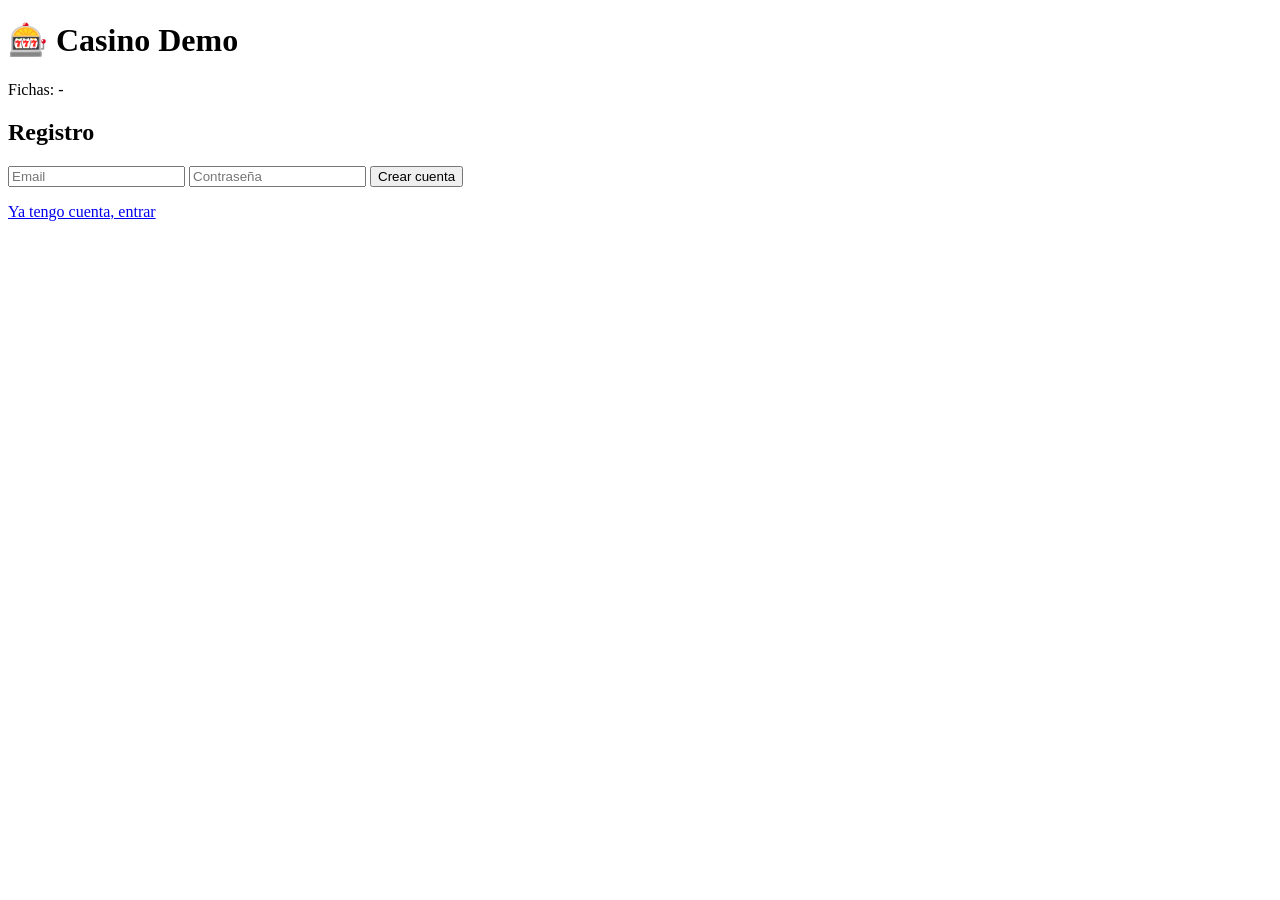
==== frontend/index.html @ 1504dcc3 "casino-demo: fichas virtuales, FastAPI+Postgres+Render, 3 juegos (slots/blackjack/roulette)" ====
<!DOCTYPE html>
<html lang="es">
<head>
  <meta charset="UTF-8">
  <meta name="viewport" content="width=device-width, initial-scale=1.0">
  <title>Casino Demo - Fichas Virtuales</title>
  <link rel="stylesheet" href="/css/style.css">
</head>
<body>
  <header>
    <h1>🎰 Casino Demo</h1>
    <div id="balance-box">Fichas: <span id="balance">-</span></div>
  </header>

  <main>
    <section id="auth-view">
      <form id="auth-form">
        <h2 id="auth-title">Registro</h2>
        <input type="email" id="email" placeholder="Email" required>
        <input type="password" id="password" placeholder="Contraseña" minlength="6" required>
        <button type="submit" id="auth-btn">Crear cuenta</button>
        <p><a href="#" id="toggle-auth">Ya tengo cuenta, entrar</a></p>
      </form>
    </section>

    <section id="lobby-view" hidden>
      <h2>Elige un juego</h2>
      <div class="lobby-grid">
        <a href="/slots.html" class="game-card">🎰 Slots</a>
        <a href="/blackjack.html" class="game-card">🃏 Blackjack</a>
        <a href="/roulette.html" class="game-card">🎡 Ruleta</a>
      </div>
      <h3>Leaderboard</h3>
      <ul id="leaderboard"></ul>
    </section>
  </main>

  <script src="/js/app.js"></script>
</body>
</html>
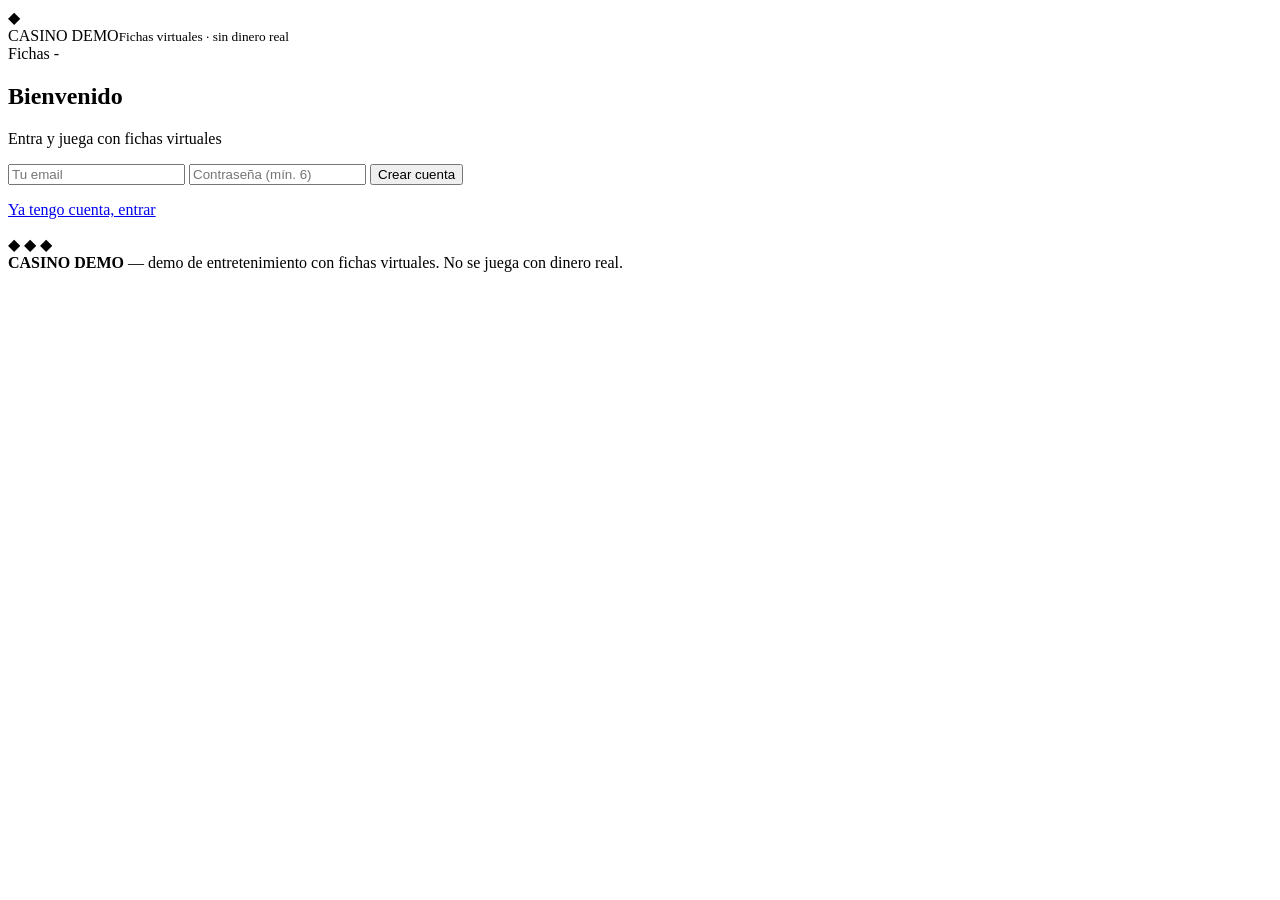
==== commit 1f765787: "games: realistic slots reels, blackjack felt table, european roulette wheel + sfx.js (WebAudio)" ====
--- a/frontend/index.html
+++ b/frontend/index.html
@@ -3,38 +3,98 @@
 <head>
   <meta charset="UTF-8">
   <meta name="viewport" content="width=device-width, initial-scale=1.0">
-  <title>Casino Demo - Fichas Virtuales</title>
+  <title>CASINO DEMO — Fichas Virtuales</title>
+  <link rel="preconnect" href="https://fonts.googleapis.com">
+  <link rel="preconnect" href="https://fonts.gstatic.com" crossorigin>
+  <link href="https://fonts.googleapis.com/css2?family=Playfair+Display:wght@600;700;800&family=Inter:wght@400;500;600;700&display=swap" rel="stylesheet">
   <link rel="stylesheet" href="/css/style.css">
 </head>
 <body>
-  <header>
-    <h1>🎰 Casino Demo</h1>
-    <div id="balance-box">Fichas: <span id="balance">-</span></div>
+  <div class="particles" id="particles" aria-hidden="true"></div>
+
+  <header class="site-header">
+    <div class="brand">
+      <span class="diamond">◆</span>
+      <div>CASINO DEMO<small>Fichas virtuales · sin dinero real</small></div>
+    </div>
+    <div class="chip-bar">
+      <div class="chip">
+        <span class="coin"></span>
+        <span class="label">Fichas</span>
+        <span class="value" id="balance">-</span>
+      </div>
+    </div>
   </header>
 
-  <main>
-    <section id="auth-view">
-      <form id="auth-form">
-        <h2 id="auth-title">Registro</h2>
-        <input type="email" id="email" placeholder="Email" required>
-        <input type="password" id="password" placeholder="Contraseña" minlength="6" required>
-        <button type="submit" id="auth-btn">Crear cuenta</button>
-        <p><a href="#" id="toggle-auth">Ya tengo cuenta, entrar</a></p>
-      </form>
+  <main class="page">
+    <!-- ============ AUTH ============ -->
+    <section id="auth-view" class="auth-wrap">
+      <div class="auth-card">
+        <h2 id="auth-title">Bienvenido</h2>
+        <p class="sub">Entra y juega con fichas virtuales</p>
+        <form id="auth-form" autocomplete="on">
+          <input class="field" type="email" id="email" placeholder="Tu email" autocomplete="email" required>
+          <input class="field" type="password" id="password" placeholder="Contraseña (mín. 6)" minlength="6" autocomplete="current-password" required>
+          <button type="submit" class="btn" id="auth-btn" data-mode="register">Crear cuenta</button>
+        </form>
+        <p class="auth-toggle"><a href="#" id="toggle-auth">Ya tengo cuenta, entrar</a></p>
+      </div>
     </section>
 
+    <!-- ============ LOBBY ============ -->
     <section id="lobby-view" hidden>
-      <h2>Elige un juego</h2>
+      <div class="loyalty">
+        <div class="stat"><div class="k">Juegos disponibles</div><div class="v">3</div></div>
+        <div class="stat"><div class="k">Tipo de ficha</div><div class="v">Virtual</div></div>
+        <div class="stat"><div class="k">Modo</div><div class="v">Demo</div></div>
+      </div>
+
+      <h2 class="section-title">Elige tu juego</h2>
       <div class="lobby-grid">
-        <a href="/slots.html" class="game-card">🎰 Slots</a>
-        <a href="/blackjack.html" class="game-card">🃏 Blackjack</a>
-        <a href="/roulette.html" class="game-card">🎡 Ruleta</a>
+        <a href="/slots.html" class="game-card">
+          <span class="icon">🎰</span>
+          <span class="name">Slots</span>
+          <span class="desc">Tres rodillos, símbolos dorados y premios alineados.</span>
+          <span class="go">Jugar →</span>
+        </a>
+        <a href="/blackjack.html" class="game-card">
+          <span class="icon">🃏</span>
+          <span class="name">Blackjack</span>
+          <span class="desc">Acércate a 21 sin pasarte contra el dealer.</span>
+          <span class="go">Jugar →</span>
+        </a>
+        <a href="/roulette.html" class="game-card">
+          <span class="icon">🎡</span>
+          <span class="name">Ruleta</span>
+          <span class="desc">Apunta a rojo, negro, par o un número exacto.</span>
+          <span class="go">Jugar →</span>
+        </a>
       </div>
-      <h3>Leaderboard</h3>
-      <ul id="leaderboard"></ul>
+
+      <h2 class="section-title">Leaderboard</h2>
+      <ul id="leaderboard" class="leaderboard"></ul>
     </section>
   </main>
 
+  <footer class="site-footer">
+    <div class="diamonds">◆ ◆ ◆</div>
+    <div><strong>CASINO DEMO</strong> — demo de entretenimiento con fichas virtuales. No se juega con dinero real.</div>
+  </footer>
+
   <script src="/js/app.js"></script>
+  <script>
+    // spawn floating gold particles
+    const wrap = document.getElementById("particles");
+    for (let i = 0; i < 16; i++) {
+      const p = document.createElement("span");
+      p.className = "particle";
+      const size = 3 + Math.random() * 6;
+      p.style.width = p.style.height = size + "px";
+      p.style.left = Math.random() * 100 + "%";
+      p.style.animationDuration = (7 + Math.random() * 9) + "s";
+      p.style.animationDelay = (Math.random() * 8) + "s";
+      wrap.appendChild(p);
+    }
+  </script>
 </body>
 </html>
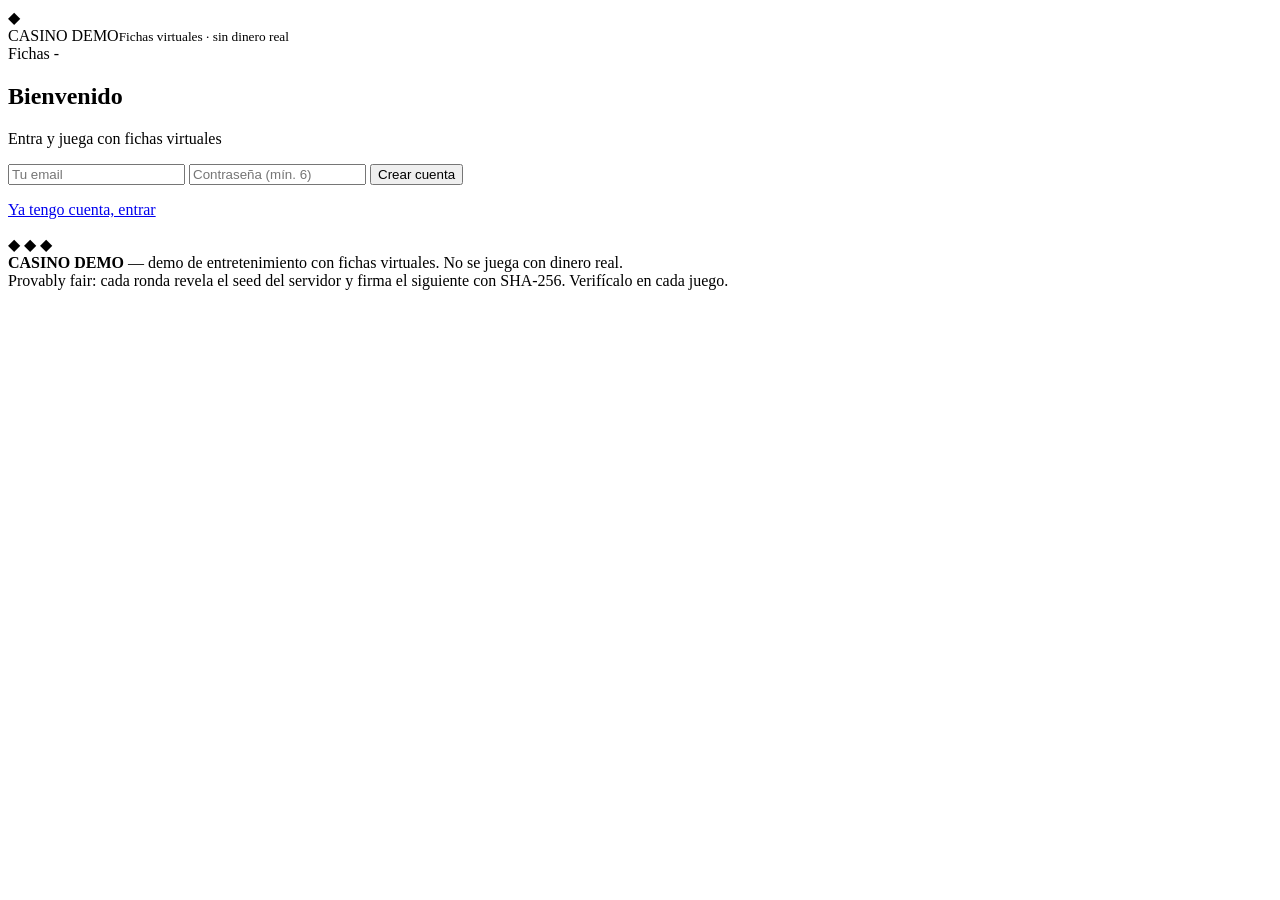
==== commit 8956f955: "security+fairness: provably fair (SHA-256 commit-reveal), server-side blackjack (no client hands), d" ====
--- a/frontend/index.html
+++ b/frontend/index.html
@@ -44,7 +44,7 @@
     <!-- ============ LOBBY ============ -->
     <section id="lobby-view" hidden>
       <div class="loyalty">
-        <div class="stat"><div class="k">Juegos disponibles</div><div class="v">3</div></div>
+        <div class="stat"><div class="k">Juegos disponibles</div><div class="v">4</div></div>
         <div class="stat"><div class="k">Tipo de ficha</div><div class="v">Virtual</div></div>
         <div class="stat"><div class="k">Modo</div><div class="v">Demo</div></div>
       </div>
@@ -69,16 +69,26 @@
           <span class="desc">Apunta a rojo, negro, par o un número exacto.</span>
           <span class="go">Jugar →</span>
         </a>
+        <a href="/dice.html" class="game-card">
+          <span class="icon">🎲</span>
+          <span class="name">Dados</span>
+          <span class="desc">Menos de 7, más de 7 o el 7 exacto (paga 5x).</span>
+          <span class="go">Jugar →</span>
+        </a>
       </div>
 
       <h2 class="section-title">Leaderboard</h2>
       <ul id="leaderboard" class="leaderboard"></ul>
+
+      <h2 class="section-title">Tu historial</h2>
+      <div id="history-wrap"><p class="hint">Aún sin partidas.</p></div>
     </section>
   </main>
 
   <footer class="site-footer">
     <div class="diamonds">◆ ◆ ◆</div>
     <div><strong>CASINO DEMO</strong> — demo de entretenimiento con fichas virtuales. No se juega con dinero real.</div>
+    <div class="fair-note">Provably fair: cada ronda revela el seed del servidor y firma el siguiente con SHA-256. Verifícalo en cada juego.</div>
   </footer>
 
   <script src="/js/app.js"></script>
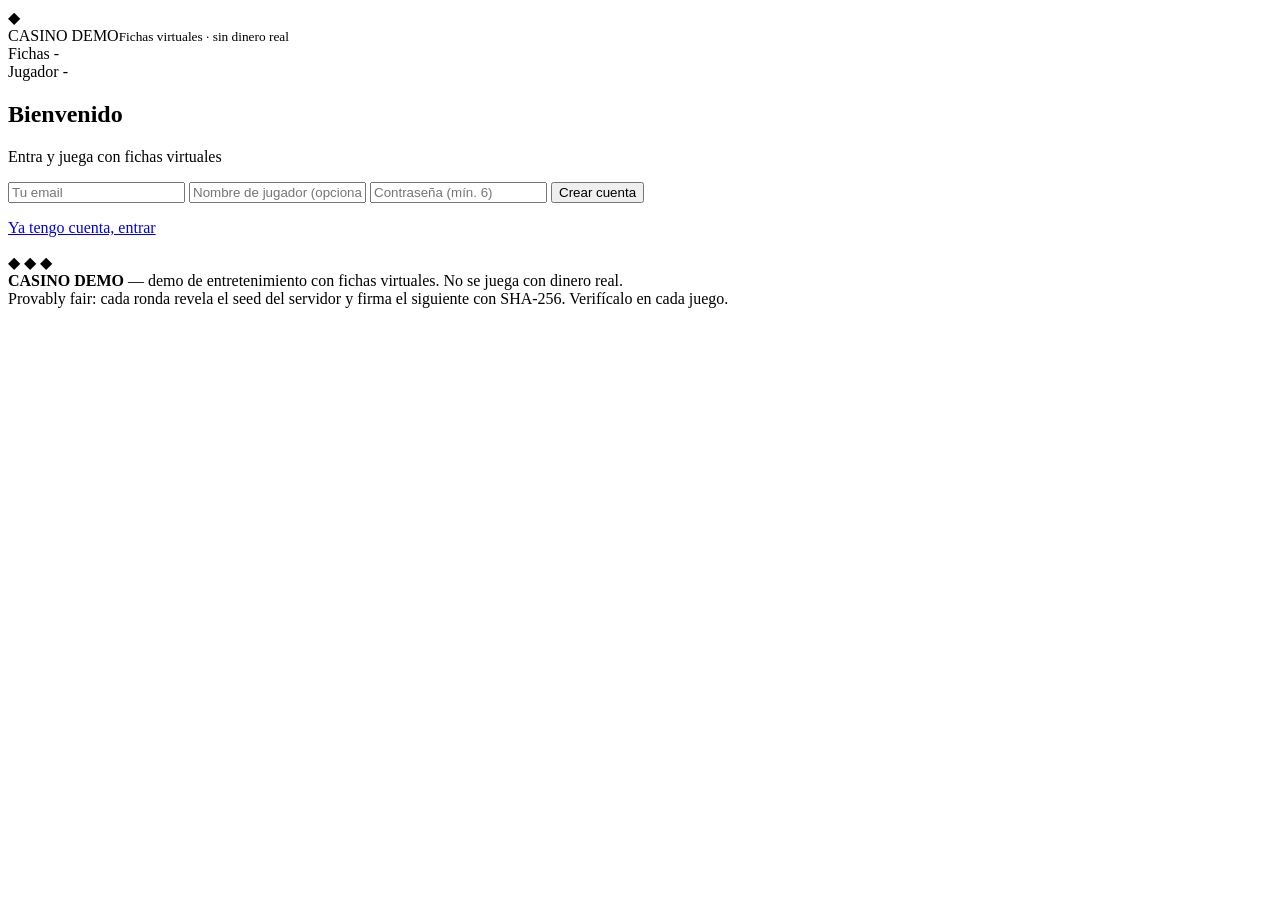
==== commit 9e074667: "privacy+health: pseudónimos en leaderboard (sin emails), /health endpoint, Retry-After en 429, usern" ====
--- a/frontend/index.html
+++ b/frontend/index.html
@@ -23,6 +23,11 @@
         <span class="label">Fichas</span>
         <span class="value" id="balance">-</span>
       </div>
+      <div class="chip">
+        <span class="coin user-coin"></span>
+        <span class="label">Jugador</span>
+        <span class="value" id="username-label">-</span>
+      </div>
     </div>
   </header>
 
@@ -34,6 +39,7 @@
         <p class="sub">Entra y juega con fichas virtuales</p>
         <form id="auth-form" autocomplete="on">
           <input class="field" type="email" id="email" placeholder="Tu email" autocomplete="email" required>
+          <input class="field" type="text" id="username" placeholder="Nombre de jugador (opcional)" maxlength="16" autocomplete="nickname">
           <input class="field" type="password" id="password" placeholder="Contraseña (mín. 6)" minlength="6" autocomplete="current-password" required>
           <button type="submit" class="btn" id="auth-btn" data-mode="register">Crear cuenta</button>
         </form>
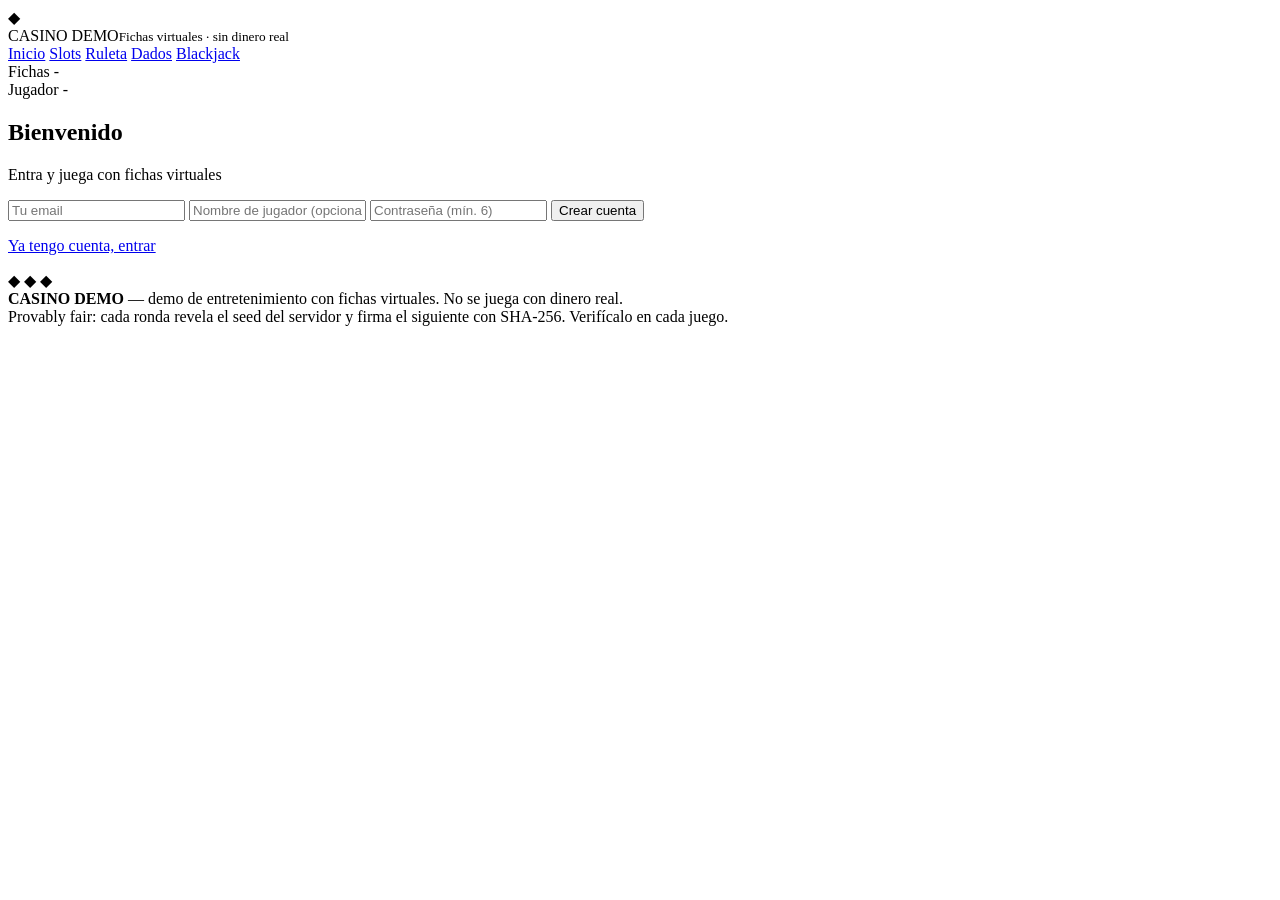
==== commit 7380c423: "visual: rediseño CASINO LUXE — tema premium dorado, nav por juego, aurora de fondo, marquesina slots" ====
--- a/frontend/index.html
+++ b/frontend/index.html
@@ -6,7 +6,7 @@
   <title>CASINO DEMO — Fichas Virtuales</title>
   <link rel="preconnect" href="https://fonts.googleapis.com">
   <link rel="preconnect" href="https://fonts.gstatic.com" crossorigin>
-  <link href="https://fonts.googleapis.com/css2?family=Playfair+Display:wght@600;700;800&family=Inter:wght@400;500;600;700&display=swap" rel="stylesheet">
+  <link href="https://fonts.googleapis.com/css2?family=Playfair+Display:ital,wght@0,500;0,600;0,700;0,800;1,500;1,600;1,700&family=Inter:wght@400;500;600;700&display=swap" rel="stylesheet">
   <link rel="stylesheet" href="/css/style.css">
 </head>
 <body>
@@ -17,6 +17,13 @@
       <span class="diamond">◆</span>
       <div>CASINO DEMO<small>Fichas virtuales · sin dinero real</small></div>
     </div>
+    <nav class="site-nav">
+      <a class="nav-link nav-active" href="/">Inicio</a>
+      <a class="nav-link" href="/slots.html">Slots</a>
+      <a class="nav-link" href="/roulette.html">Ruleta</a>
+      <a class="nav-link" href="/dice.html">Dados</a>
+      <a class="nav-link" href="/blackjack.html">Blackjack</a>
+    </nav>
     <div class="chip-bar">
       <div class="chip">
         <span class="coin"></span>
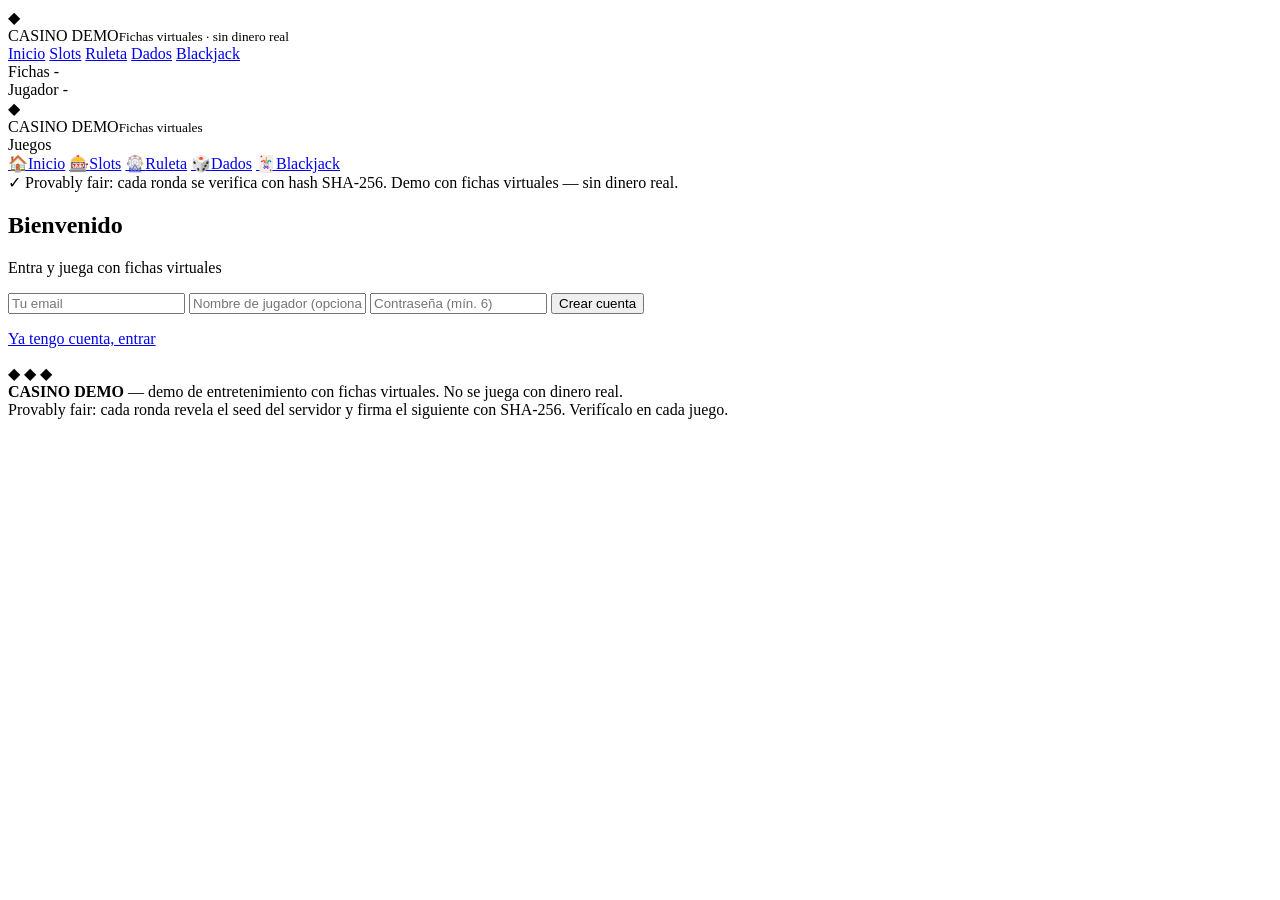
==== commit 55781a80: "frontend: GitBook-style redesign (sidebar nav, neutral dark theme) - Replace gold theme with clean d" ====
--- a/frontend/index.html
+++ b/frontend/index.html
@@ -37,6 +37,25 @@
       </div>
     </div>
   </header>
+
+  <aside class="site-sidebar">
+    <div class="sidebar-brand">
+      <span class="diamond">◆</span>
+      <div>CASINO DEMO<small>Fichas virtuales</small></div>
+    </div>
+    <nav class="sidebar-nav">
+      <div class="nav-label">Juegos</div>
+      <a class="nav-active" href="/"><span class="ico">🏠</span>Inicio</a>
+      <a href="/slots.html"><span class="ico">🎰</span>Slots</a>
+      <a href="/roulette.html"><span class="ico">🎡</span>Ruleta</a>
+      <a href="/dice.html"><span class="ico">🎲</span>Dados</a>
+      <a href="/blackjack.html"><span class="ico">🃏</span>Blackjack</a>
+    </nav>
+    <div class="sidebar-foot">
+      <span class="tick">✓</span> Provably fair: cada ronda se verifica con hash SHA-256.
+      Demo con fichas virtuales — sin dinero real.
+    </div>
+  </aside>
 
   <main class="page">
     <!-- ============ AUTH ============ -->
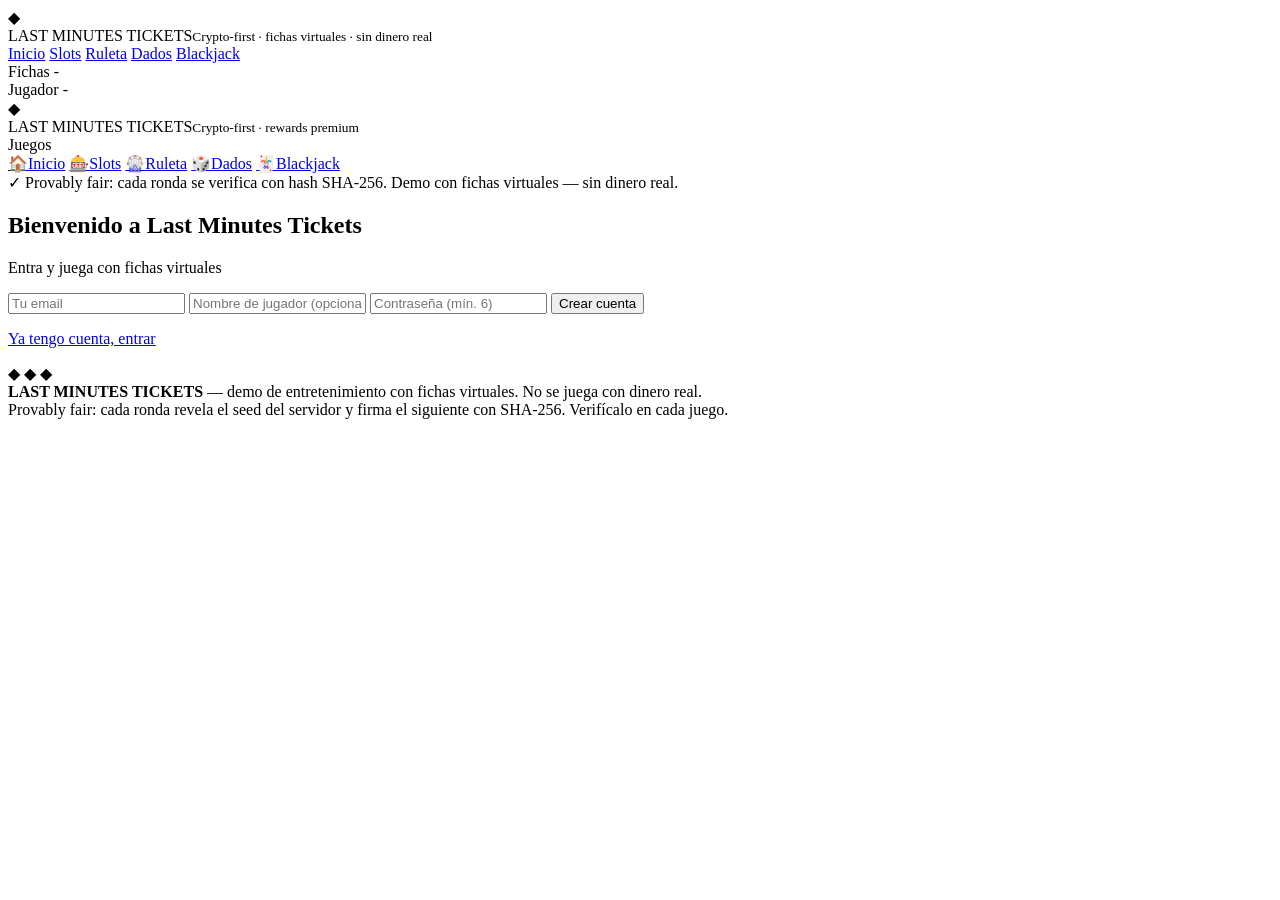
==== commit b2db65ec: "Sprint 1: rebrand lobby to Last Minutes Tickets" ====
--- a/frontend/index.html
+++ b/frontend/index.html
@@ -3,7 +3,7 @@
 <head>
   <meta charset="UTF-8">
   <meta name="viewport" content="width=device-width, initial-scale=1.0">
-  <title>CASINO DEMO — Fichas Virtuales</title>
+  <title>Last Minutes Tickets — Casino Crypto Demo</title>
   <link rel="preconnect" href="https://fonts.googleapis.com">
   <link rel="preconnect" href="https://fonts.gstatic.com" crossorigin>
   <link href="https://fonts.googleapis.com/css2?family=Playfair+Display:ital,wght@0,500;0,600;0,700;0,800;1,500;1,600;1,700&family=Inter:wght@400;500;600;700&display=swap" rel="stylesheet">
@@ -15,7 +15,7 @@
   <header class="site-header">
     <div class="brand">
       <span class="diamond">◆</span>
-      <div>CASINO DEMO<small>Fichas virtuales · sin dinero real</small></div>
+      <div>LAST MINUTES TICKETS<small>Crypto-first · fichas virtuales · sin dinero real</small></div>
     </div>
     <nav class="site-nav">
       <a class="nav-link nav-active" href="/">Inicio</a>
@@ -41,7 +41,7 @@
   <aside class="site-sidebar">
     <div class="sidebar-brand">
       <span class="diamond">◆</span>
-      <div>CASINO DEMO<small>Fichas virtuales</small></div>
+      <div>LAST MINUTES TICKETS<small>Crypto-first · rewards premium</small></div>
     </div>
     <nav class="sidebar-nav">
       <div class="nav-label">Juegos</div>
@@ -61,7 +61,7 @@
     <!-- ============ AUTH ============ -->
     <section id="auth-view" class="auth-wrap">
       <div class="auth-card">
-        <h2 id="auth-title">Bienvenido</h2>
+        <h2 id="auth-title">Bienvenido a Last Minutes Tickets</h2>
         <p class="sub">Entra y juega con fichas virtuales</p>
         <form id="auth-form" autocomplete="on">
           <input class="field" type="email" id="email" placeholder="Tu email" autocomplete="email" required>
@@ -79,6 +79,7 @@
         <div class="stat"><div class="k">Juegos disponibles</div><div class="v">4</div></div>
         <div class="stat"><div class="k">Tipo de ficha</div><div class="v">Virtual</div></div>
         <div class="stat"><div class="k">Modo</div><div class="v">Demo</div></div>
+        <div class="stat"><div class="k">Recompensas</div><div class="v">VIP</div></div>
       </div>
 
       <h2 class="section-title">Elige tu juego</h2>
@@ -119,7 +120,7 @@
 
   <footer class="site-footer">
     <div class="diamonds">◆ ◆ ◆</div>
-    <div><strong>CASINO DEMO</strong> — demo de entretenimiento con fichas virtuales. No se juega con dinero real.</div>
+    <div><strong>LAST MINUTES TICKETS</strong> — demo de entretenimiento con fichas virtuales. No se juega con dinero real.</div>
     <div class="fair-note">Provably fair: cada ronda revela el seed del servidor y firma el siguiente con SHA-256. Verifícalo en cada juego.</div>
   </footer>
 
